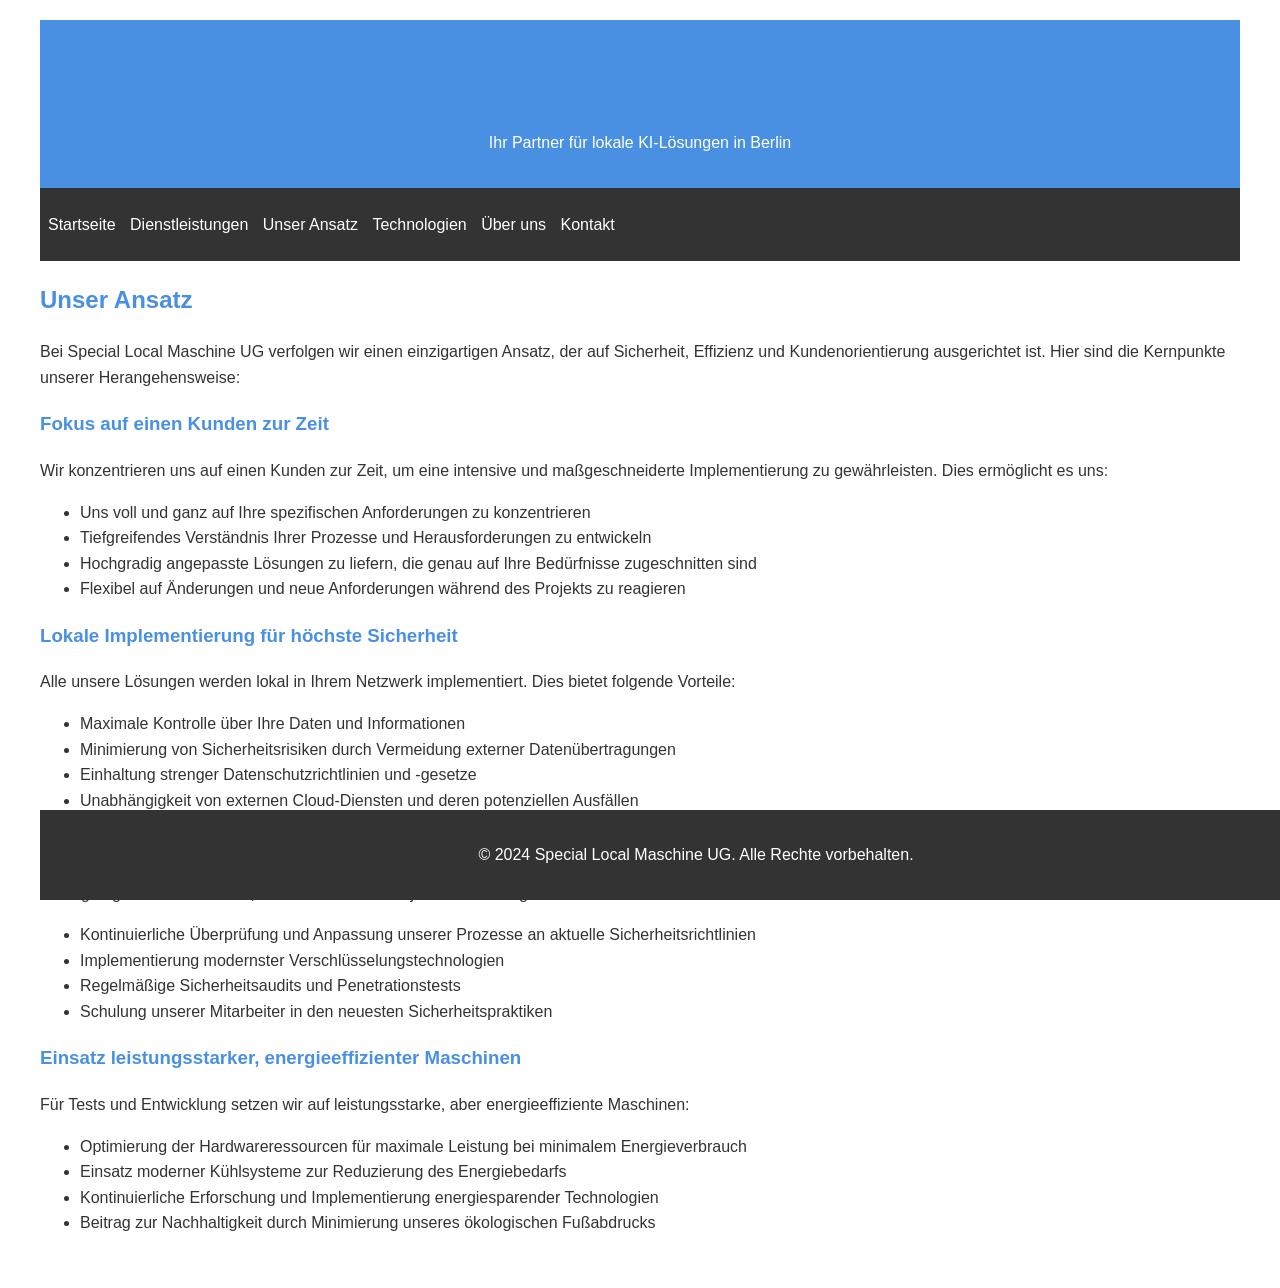
==== ansatz.html @ 6194875b "Rename ansatz-html.html to ansatz.html" ====
<!DOCTYPE html>
<html lang="de">
<head>
    <meta charset="UTF-8">
    <meta name="viewport" content="width=device-width, initial-scale=1.0">
    <title>Unser Ansatz - Special Local Maschine UG</title>
    <style>
        body {
            font-family: Arial, sans-serif;
            line-height: 1.6;
            color: #333;
            max-width: 1200px;
            margin: 0 auto;
            padding: 20px;
        }
        header {
            background-color: #4a90e2;
            color: white;
            text-align: center;
            padding: 1rem;
        }
        nav {
            background-color: #333;
            color: white;
            padding: 0.5rem;
        }
        nav ul {
            list-style-type: none;
            padding: 0;
        }
        nav ul li {
            display: inline;
            margin-right: 10px;
        }
        nav ul li a {
            color: white;
            text-decoration: none;
        }
        section {
            margin-bottom: 2rem;
        }
        h1, h2, h3 {
            color: #4a90e2;
        }
        footer {
            background-color: #333;
            color: white;
            text-align: center;
            padding: 1rem;
            position: fixed;
            bottom: 0;
            width: 100%;
        }
    </style>
</head>
<body>
    <header>
        <h1>Special Local Maschine UG</h1>
        <p>Ihr Partner für lokale KI-Lösungen in Berlin</p>
    </header>

    <nav>
        <ul>
            <li><a href="index.html">Startseite</a></li>
            <li><a href="dienstleistungen.html">Dienstleistungen</a></li>
            <li><a href="ansatz.html">Unser Ansatz</a></li>
            <li><a href="technologien.html">Technologien</a></li>
            <li><a href="ueber-uns.html">Über uns</a></li>
            <li><a href="kontakt.html">Kontakt</a></li>
        </ul>
    </nav>

    <main>
        <section id="approach">
            <h2>Unser Ansatz</h2>
            <p>Bei Special Local Maschine UG verfolgen wir einen einzigartigen Ansatz, der auf Sicherheit, Effizienz und Kundenorientierung ausgerichtet ist. Hier sind die Kernpunkte unserer Herangehensweise:</p>
            
            <h3>Fokus auf einen Kunden zur Zeit</h3>
            <p>Wir konzentrieren uns auf einen Kunden zur Zeit, um eine intensive und maßgeschneiderte Implementierung zu gewährleisten. Dies ermöglicht es uns:</p>
            <ul>
                <li>Uns voll und ganz auf Ihre spezifischen Anforderungen zu konzentrieren</li>
                <li>Tiefgreifendes Verständnis Ihrer Prozesse und Herausforderungen zu entwickeln</li>
                <li>Hochgradig angepasste Lösungen zu liefern, die genau auf Ihre Bedürfnisse zugeschnitten sind</li>
                <li>Flexibel auf Änderungen und neue Anforderungen während des Projekts zu reagieren</li>
            </ul>

            <h3>Lokale Implementierung für höchste Sicherheit</h3>
            <p>Alle unsere Lösungen werden lokal in Ihrem Netzwerk implementiert. Dies bietet folgende Vorteile:</p>
            <ul>
                <li>Maximale Kontrolle über Ihre Daten und Informationen</li>
                <li>Minimierung von Sicherheitsrisiken durch Vermeidung externer Datenübertragungen</li>
                <li>Einhaltung strenger Datenschutzrichtlinien und -gesetze</li>
                <li>Unabhängigkeit von externen Cloud-Diensten und deren potenziellen Ausfällen</li>
            </ul>

            <h3>Einhaltung behördlicher Sicherheitsstandards</h3>
            <p>Wir legen großen Wert darauf, bei allen unseren Projekten die strengsten behördlichen Sicherheitsstandards einzuhalten:</p>
            <ul>
                <li>Kontinuierliche Überprüfung und Anpassung unserer Prozesse an aktuelle Sicherheitsrichtlinien</li>
                <li>Implementierung modernster Verschlüsselungstechnologien</li>
                <li>Regelmäßige Sicherheitsaudits und Penetrationstests</li>
                <li>Schulung unserer Mitarbeiter in den neuesten Sicherheitspraktiken</li>
            </ul>

            <h3>Einsatz leistungsstarker, energieeffizienter Maschinen</h3>
            <p>Für Tests und Entwicklung setzen wir auf leistungsstarke, aber energieeffiziente Maschinen:</p>
            <ul>
                <li>Optimierung der Hardwareressourcen für maximale Leistung bei minimalem Energieverbrauch</li>
                <li>Einsatz moderner Kühlsysteme zur Reduzierung des Energiebedarfs</li>
                <li>Kontinuierliche Erforschung und Implementierung energiesparender Technologien</li>
                <li>Beitrag zur Nachhaltigkeit durch Minimierung unseres ökologischen Fußabdrucks</li>
            </ul>
        </section>
    </main>

    <footer>
        <p>&copy; 2024 Special Local Maschine UG. Alle Rechte vorbehalten.</p>
    </footer>
</body>
</html>
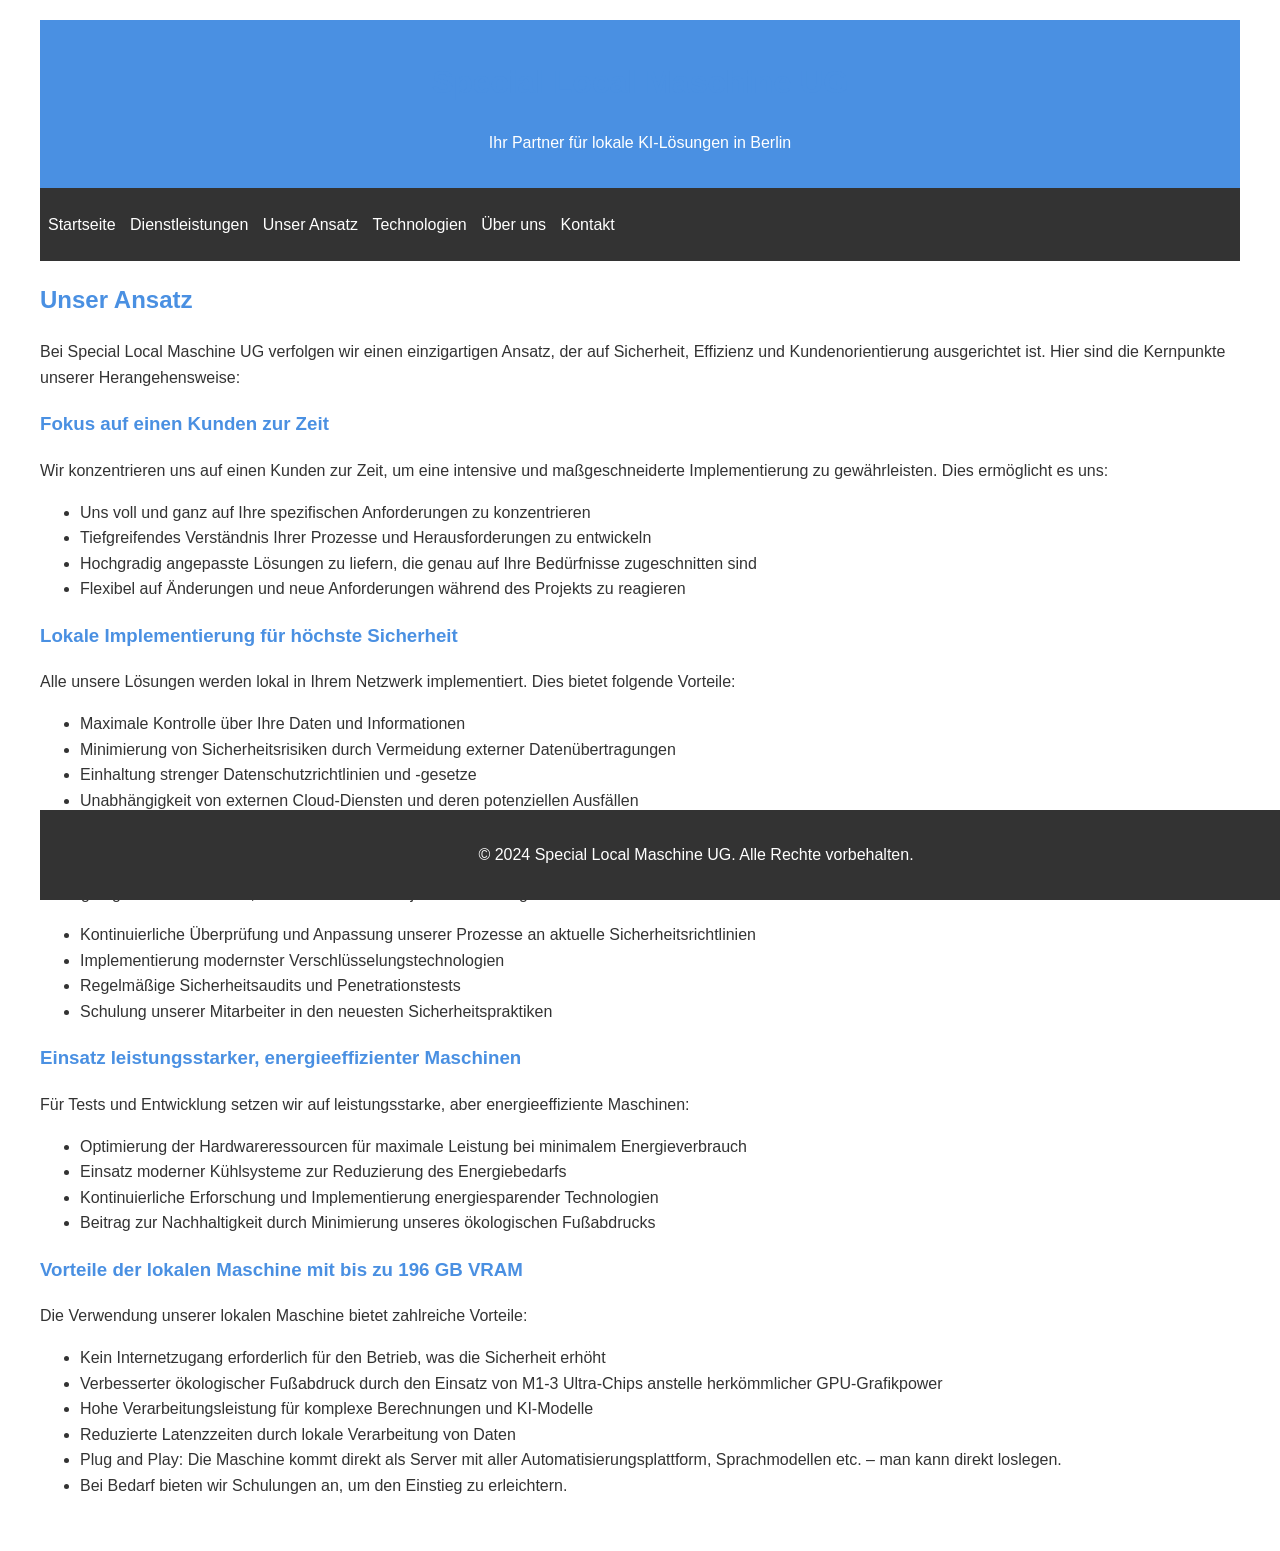
==== commit 1f315ae9: "aktualisiert Dezember 2024" ====
--- a/ansatz.html
+++ b/ansatz.html
@@ -110,9 +110,24 @@
                 <li>Kontinuierliche Erforschung und Implementierung energiesparender Technologien</li>
                 <li>Beitrag zur Nachhaltigkeit durch Minimierung unseres ökologischen Fußabdrucks</li>
             </ul>
+
+            <h3>Vorteile der lokalen Maschine mit bis zu 196 GB VRAM</h3>
+            <p>Die Verwendung unserer lokalen Maschine bietet zahlreiche Vorteile:</p>
+            <ul>
+                <li>Kein Internetzugang erforderlich für den Betrieb, was die Sicherheit erhöht</li>
+                <li>Verbesserter ökologischer Fußabdruck durch den Einsatz von M1-3 Ultra-Chips anstelle herkömmlicher GPU-Grafikpower</li>
+                <li>Hohe Verarbeitungsleistung für komplexe Berechnungen und KI-Modelle</li>
+                <li>Reduzierte Latenzzeiten durch lokale Verarbeitung von Daten</li>
+                <li>Plug and Play: Die Maschine kommt direkt als Server mit aller Automatisierungsplattform, Sprachmodellen etc. – man kann direkt loslegen.</li>
+                <li>Bei Bedarf bieten wir Schulungen an, um den Einstieg zu erleichtern.</li>
+            </ul>
         </section>
     </main>
 
+
+
+
+    
     <footer>
         <p>&copy; 2024 Special Local Maschine UG. Alle Rechte vorbehalten.</p>
     </footer>
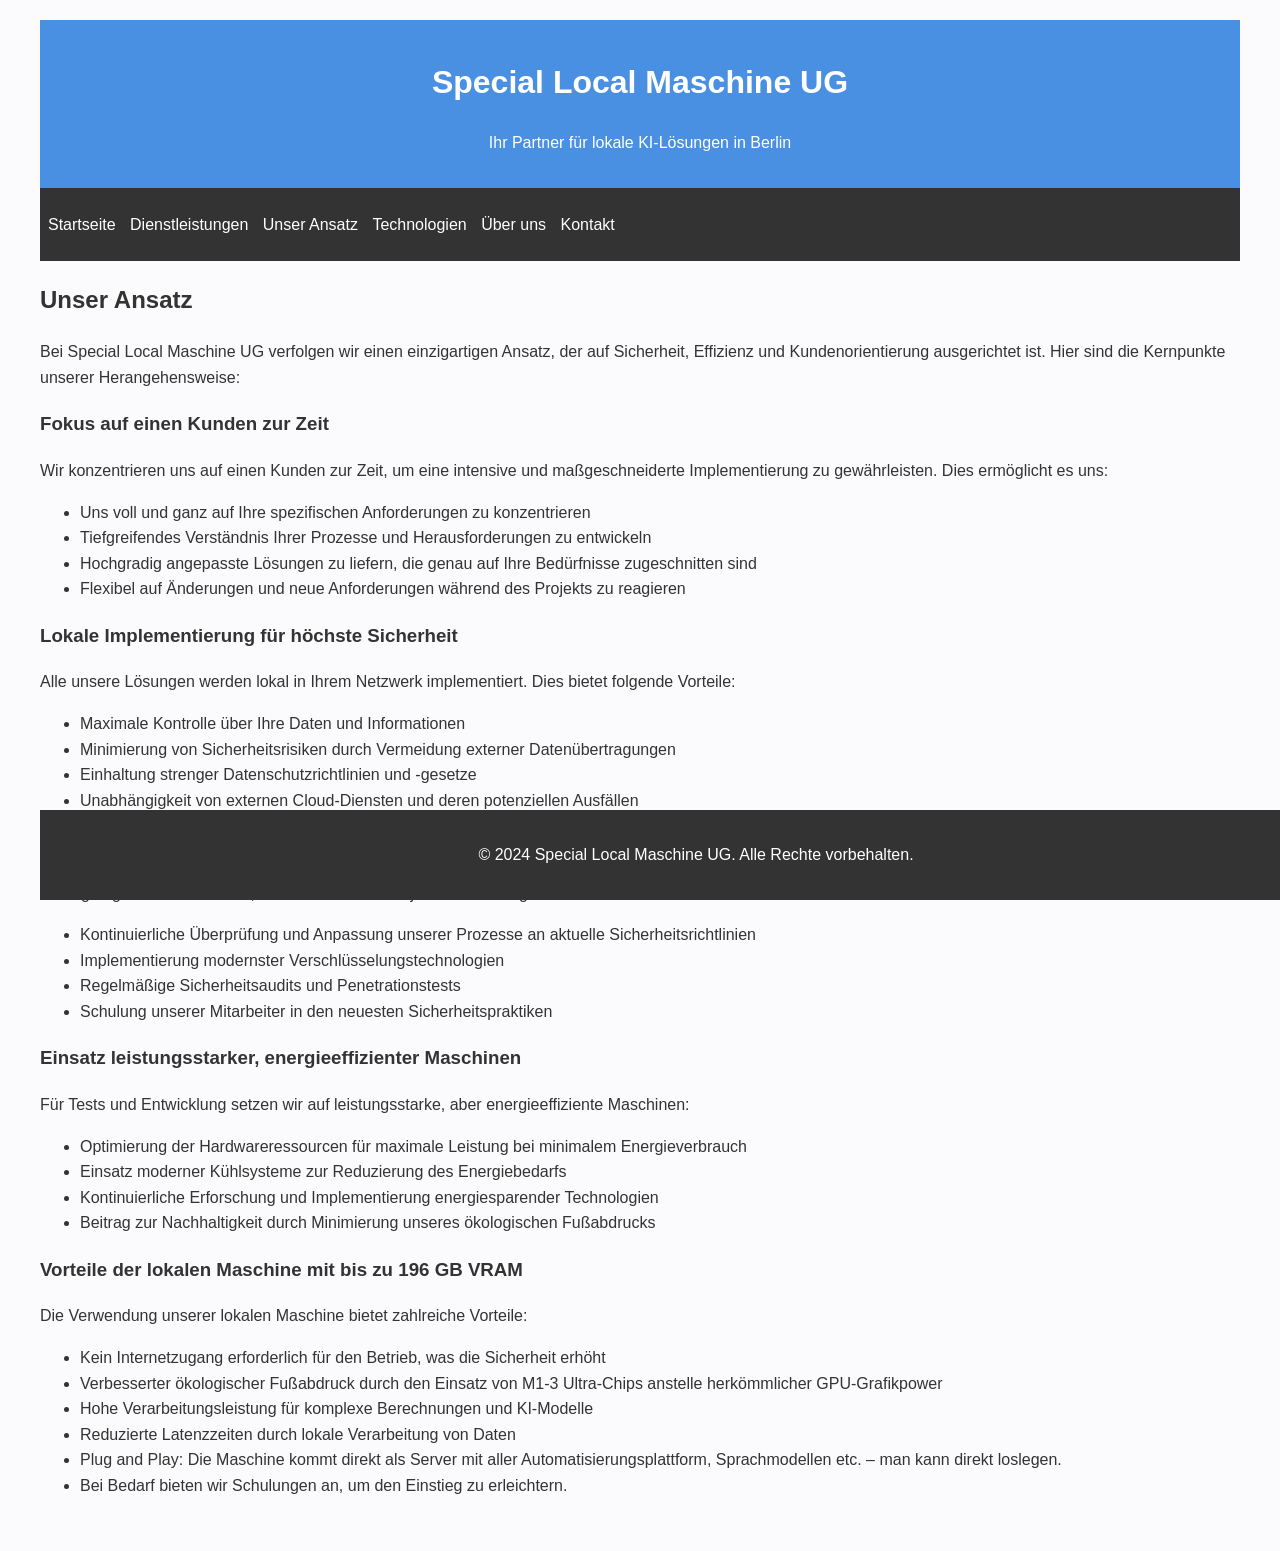
==== commit 7f8e1124: "aktualisiert Dezember 2024" ====
--- a/ansatz.html
+++ b/ansatz.html
@@ -6,12 +6,13 @@
     <title>Unser Ansatz - Special Local Maschine UG</title>
     <style>
         body {
-            font-family: Arial, sans-serif;
+            font-family: -apple-system, BlinkMacSystemFont, "SF Pro Text", "Helvetica Neue", Helvetica, Arial, sans-serif;
             line-height: 1.6;
             color: #333;
             max-width: 1200px;
             margin: 0 auto;
             padding: 20px;
+            background-color: #fbfbfd;
         }
         header {
             background-color: #4a90e2;
@@ -38,9 +39,6 @@
         }
         section {
             margin-bottom: 2rem;
-        }
-        h1, h2, h3 {
-            color: #4a90e2;
         }
         footer {
             background-color: #333;
@@ -124,10 +122,6 @@
         </section>
     </main>
 
-
-
-
-    
     <footer>
         <p>&copy; 2024 Special Local Maschine UG. Alle Rechte vorbehalten.</p>
     </footer>
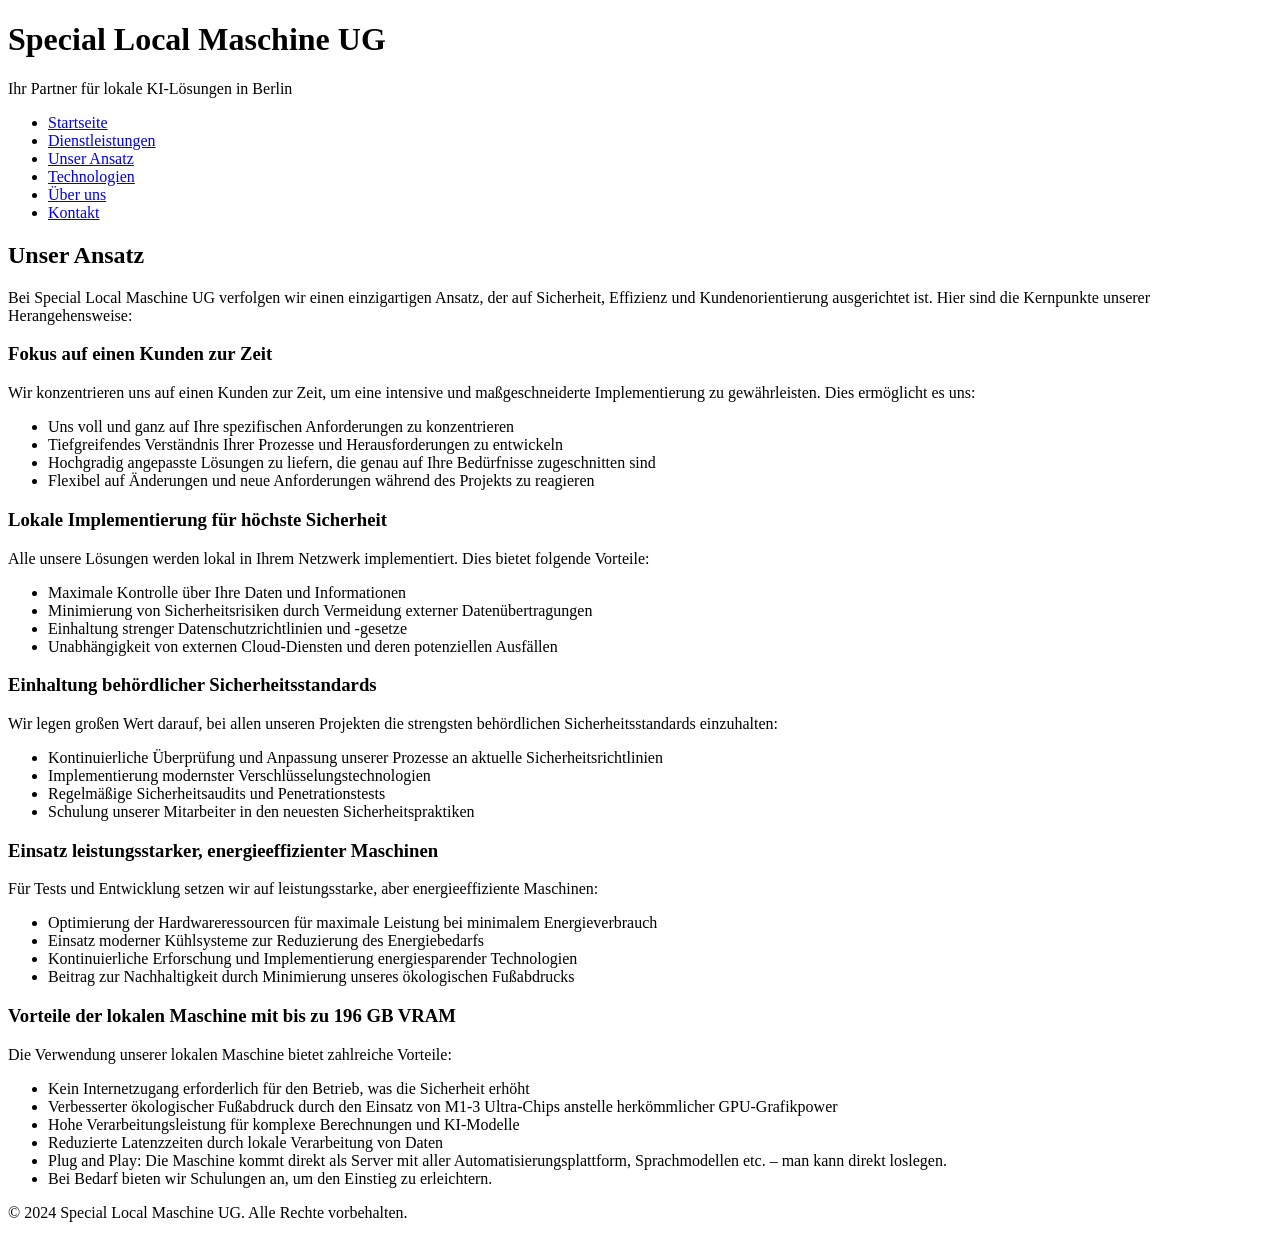
==== commit a890ea5e: "aktualisiert Dezember 2024" ====
--- a/ansatz.html
+++ b/ansatz.html
@@ -4,52 +4,7 @@
     <meta charset="UTF-8">
     <meta name="viewport" content="width=device-width, initial-scale=1.0">
     <title>Unser Ansatz - Special Local Maschine UG</title>
-    <style>
-        body {
-            font-family: -apple-system, BlinkMacSystemFont, "SF Pro Text", "Helvetica Neue", Helvetica, Arial, sans-serif;
-            line-height: 1.6;
-            color: #333;
-            max-width: 1200px;
-            margin: 0 auto;
-            padding: 20px;
-            background-color: #fbfbfd;
-        }
-        header {
-            background-color: #4a90e2;
-            color: white;
-            text-align: center;
-            padding: 1rem;
-        }
-        nav {
-            background-color: #333;
-            color: white;
-            padding: 0.5rem;
-        }
-        nav ul {
-            list-style-type: none;
-            padding: 0;
-        }
-        nav ul li {
-            display: inline;
-            margin-right: 10px;
-        }
-        nav ul li a {
-            color: white;
-            text-decoration: none;
-        }
-        section {
-            margin-bottom: 2rem;
-        }
-        footer {
-            background-color: #333;
-            color: white;
-            text-align: center;
-            padding: 1rem;
-            position: fixed;
-            bottom: 0;
-            width: 100%;
-        }
-    </style>
+    <link rel="stylesheet" href="styles.css">
 </head>
 <body>
     <header>
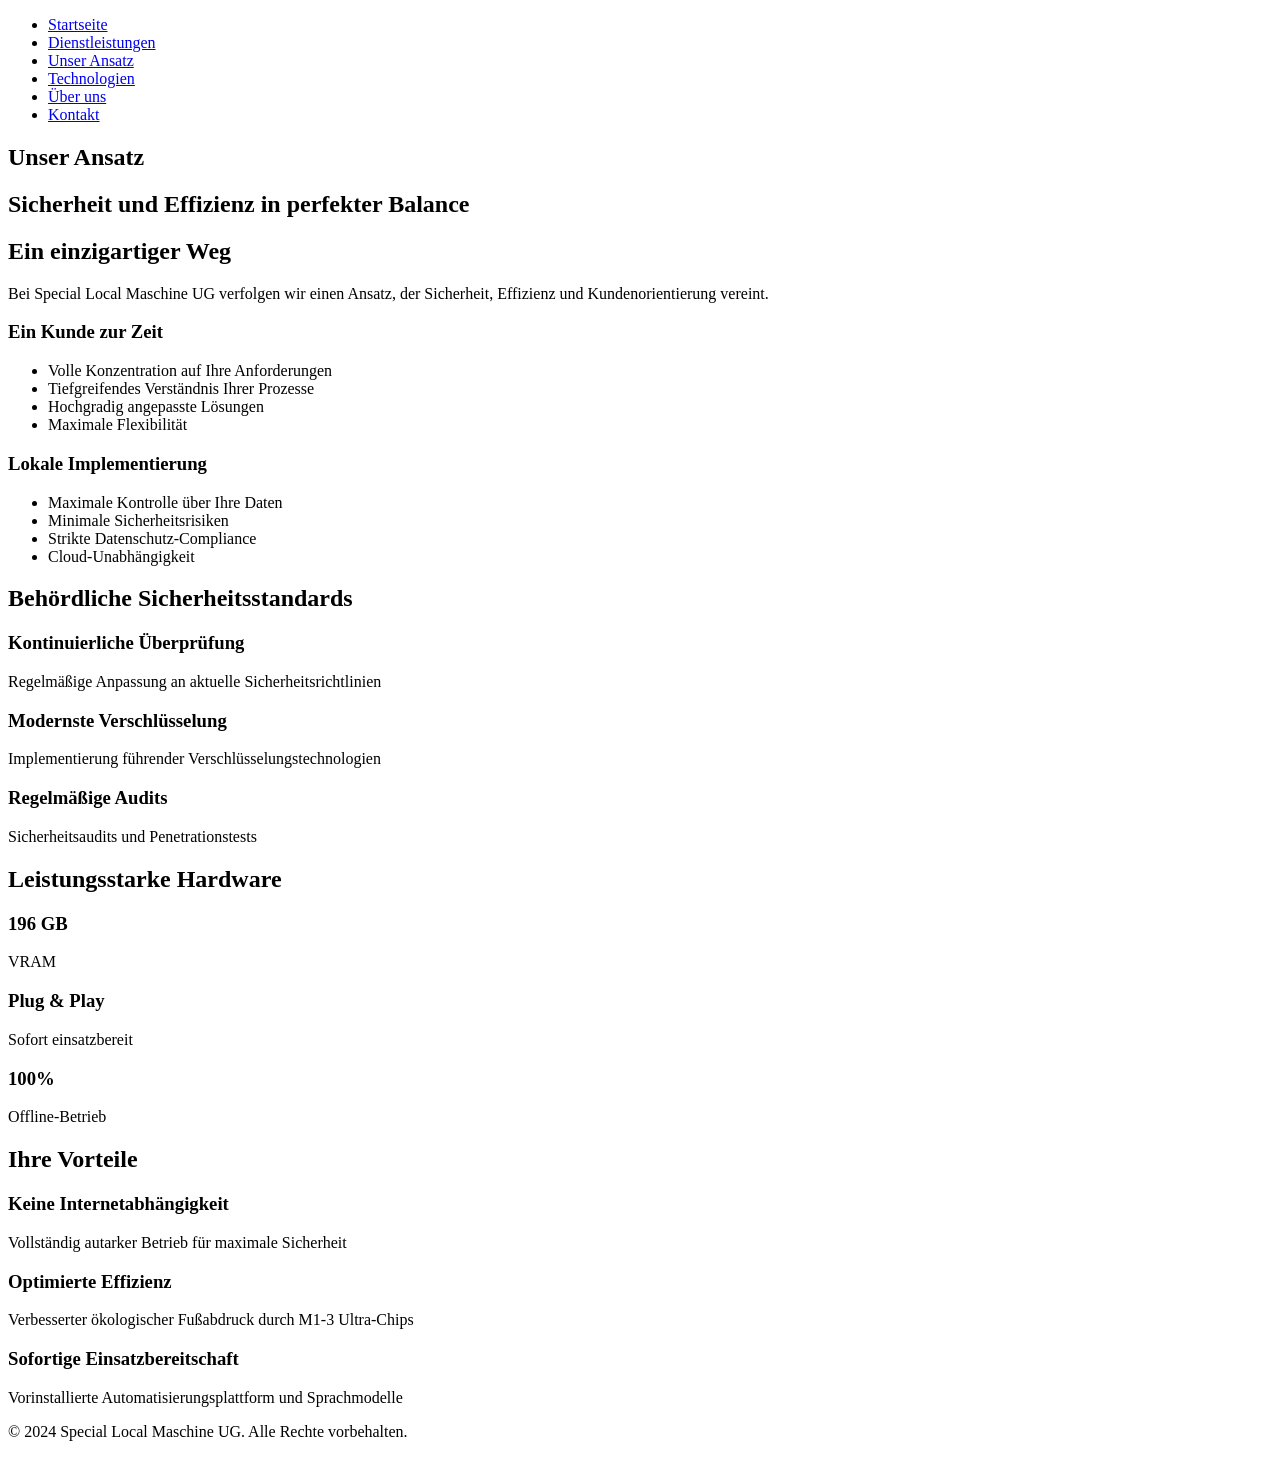
==== commit 0d37e676: "Automatisches Commit" ====
--- a/ansatz.html
+++ b/ansatz.html
@@ -7,11 +7,6 @@
     <link rel="stylesheet" href="styles.css">
 </head>
 <body>
-    <header>
-        <h1>Special Local Maschine UG</h1>
-        <p>Ihr Partner für lokale KI-Lösungen in Berlin</p>
-    </header>
-
     <nav>
         <ul>
             <li><a href="index.html">Startseite</a></li>
@@ -24,56 +19,94 @@
     </nav>
 
     <main>
-        <section id="approach">
-            <h2>Unser Ansatz</h2>
-            <p>Bei Special Local Maschine UG verfolgen wir einen einzigartigen Ansatz, der auf Sicherheit, Effizienz und Kundenorientierung ausgerichtet ist. Hier sind die Kernpunkte unserer Herangehensweise:</p>
-            
-            <h3>Fokus auf einen Kunden zur Zeit</h3>
-            <p>Wir konzentrieren uns auf einen Kunden zur Zeit, um eine intensive und maßgeschneiderte Implementierung zu gewährleisten. Dies ermöglicht es uns:</p>
-            <ul>
-                <li>Uns voll und ganz auf Ihre spezifischen Anforderungen zu konzentrieren</li>
-                <li>Tiefgreifendes Verständnis Ihrer Prozesse und Herausforderungen zu entwickeln</li>
-                <li>Hochgradig angepasste Lösungen zu liefern, die genau auf Ihre Bedürfnisse zugeschnitten sind</li>
-                <li>Flexibel auf Änderungen und neue Anforderungen während des Projekts zu reagieren</li>
-            </ul>
+        <section class="hero">
+            <h1>Unser Ansatz</h1>
+            <h2>Sicherheit und Effizienz in perfekter Balance</h2>
+        </section>
 
-            <h3>Lokale Implementierung für höchste Sicherheit</h3>
-            <p>Alle unsere Lösungen werden lokal in Ihrem Netzwerk implementiert. Dies bietet folgende Vorteile:</p>
-            <ul>
-                <li>Maximale Kontrolle über Ihre Daten und Informationen</li>
-                <li>Minimierung von Sicherheitsrisiken durch Vermeidung externer Datenübertragungen</li>
-                <li>Einhaltung strenger Datenschutzrichtlinien und -gesetze</li>
-                <li>Unabhängigkeit von externen Cloud-Diensten und deren potenziellen Ausfällen</li>
-            </ul>
+        <section class="approach-intro">
+            <div class="intro-content">
+                <h2>Ein einzigartiger Weg</h2>
+                <p>Bei Special Local Maschine UG verfolgen wir einen Ansatz, der Sicherheit, Effizienz und Kundenorientierung vereint.</p>
+            </div>
+        </section>
 
-            <h3>Einhaltung behördlicher Sicherheitsstandards</h3>
-            <p>Wir legen großen Wert darauf, bei allen unseren Projekten die strengsten behördlichen Sicherheitsstandards einzuhalten:</p>
-            <ul>
-                <li>Kontinuierliche Überprüfung und Anpassung unserer Prozesse an aktuelle Sicherheitsrichtlinien</li>
-                <li>Implementierung modernster Verschlüsselungstechnologien</li>
-                <li>Regelmäßige Sicherheitsaudits und Penetrationstests</li>
-                <li>Schulung unserer Mitarbeiter in den neuesten Sicherheitspraktiken</li>
-            </ul>
+        <section class="approach-grid">
+            <div class="approach-item">
+                <h3>Ein Kunde zur Zeit</h3>
+                <ul>
+                    <li>Volle Konzentration auf Ihre Anforderungen</li>
+                    <li>Tiefgreifendes Verständnis Ihrer Prozesse</li>
+                    <li>Hochgradig angepasste Lösungen</li>
+                    <li>Maximale Flexibilität</li>
+                </ul>
+            </div>
 
-            <h3>Einsatz leistungsstarker, energieeffizienter Maschinen</h3>
-            <p>Für Tests und Entwicklung setzen wir auf leistungsstarke, aber energieeffiziente Maschinen:</p>
-            <ul>
-                <li>Optimierung der Hardwareressourcen für maximale Leistung bei minimalem Energieverbrauch</li>
-                <li>Einsatz moderner Kühlsysteme zur Reduzierung des Energiebedarfs</li>
-                <li>Kontinuierliche Erforschung und Implementierung energiesparender Technologien</li>
-                <li>Beitrag zur Nachhaltigkeit durch Minimierung unseres ökologischen Fußabdrucks</li>
-            </ul>
+            <div class="approach-item">
+                <h3>Lokale Implementierung</h3>
+                <ul>
+                    <li>Maximale Kontrolle über Ihre Daten</li>
+                    <li>Minimale Sicherheitsrisiken</li>
+                    <li>Strikte Datenschutz-Compliance</li>
+                    <li>Cloud-Unabhängigkeit</li>
+                </ul>
+            </div>
+        </section>
 
-            <h3>Vorteile der lokalen Maschine mit bis zu 196 GB VRAM</h3>
-            <p>Die Verwendung unserer lokalen Maschine bietet zahlreiche Vorteile:</p>
-            <ul>
-                <li>Kein Internetzugang erforderlich für den Betrieb, was die Sicherheit erhöht</li>
-                <li>Verbesserter ökologischer Fußabdruck durch den Einsatz von M1-3 Ultra-Chips anstelle herkömmlicher GPU-Grafikpower</li>
-                <li>Hohe Verarbeitungsleistung für komplexe Berechnungen und KI-Modelle</li>
-                <li>Reduzierte Latenzzeiten durch lokale Verarbeitung von Daten</li>
-                <li>Plug and Play: Die Maschine kommt direkt als Server mit aller Automatisierungsplattform, Sprachmodellen etc. – man kann direkt loslegen.</li>
-                <li>Bei Bedarf bieten wir Schulungen an, um den Einstieg zu erleichtern.</li>
-            </ul>
+        <section class="security-standards">
+            <h2>Behördliche Sicherheitsstandards</h2>
+            <div class="standards-grid">
+                <div class="standard-item">
+                    <h3>Kontinuierliche Überprüfung</h3>
+                    <p>Regelmäßige Anpassung an aktuelle Sicherheitsrichtlinien</p>
+                </div>
+                <div class="standard-item">
+                    <h3>Modernste Verschlüsselung</h3>
+                    <p>Implementierung führender Verschlüsselungstechnologien</p>
+                </div>
+                <div class="standard-item">
+                    <h3>Regelmäßige Audits</h3>
+                    <p>Sicherheitsaudits und Penetrationstests</p>
+                </div>
+            </div>
+        </section>
+
+        <section class="hardware-section">
+            <div class="hardware-content">
+                <h2>Leistungsstarke Hardware</h2>
+                <div class="specs-grid">
+                    <div class="spec-item">
+                        <h3>196 GB</h3>
+                        <p>VRAM</p>
+                    </div>
+                    <div class="spec-item">
+                        <h3>Plug & Play</h3>
+                        <p>Sofort einsatzbereit</p>
+                    </div>
+                    <div class="spec-item">
+                        <h3>100%</h3>
+                        <p>Offline-Betrieb</p>
+                    </div>
+                </div>
+            </div>
+        </section>
+
+        <section class="benefits-section">
+            <h2>Ihre Vorteile</h2>
+            <div class="benefits-grid">
+                <div class="benefit-item">
+                    <h3>Keine Internetabhängigkeit</h3>
+                    <p>Vollständig autarker Betrieb für maximale Sicherheit</p>
+                </div>
+                <div class="benefit-item">
+                    <h3>Optimierte Effizienz</h3>
+                    <p>Verbesserter ökologischer Fußabdruck durch M1-3 Ultra-Chips</p>
+                </div>
+                <div class="benefit-item">
+                    <h3>Sofortige Einsatzbereitschaft</h3>
+                    <p>Vorinstallierte Automatisierungsplattform und Sprachmodelle</p>
+                </div>
+            </div>
         </section>
     </main>
 
